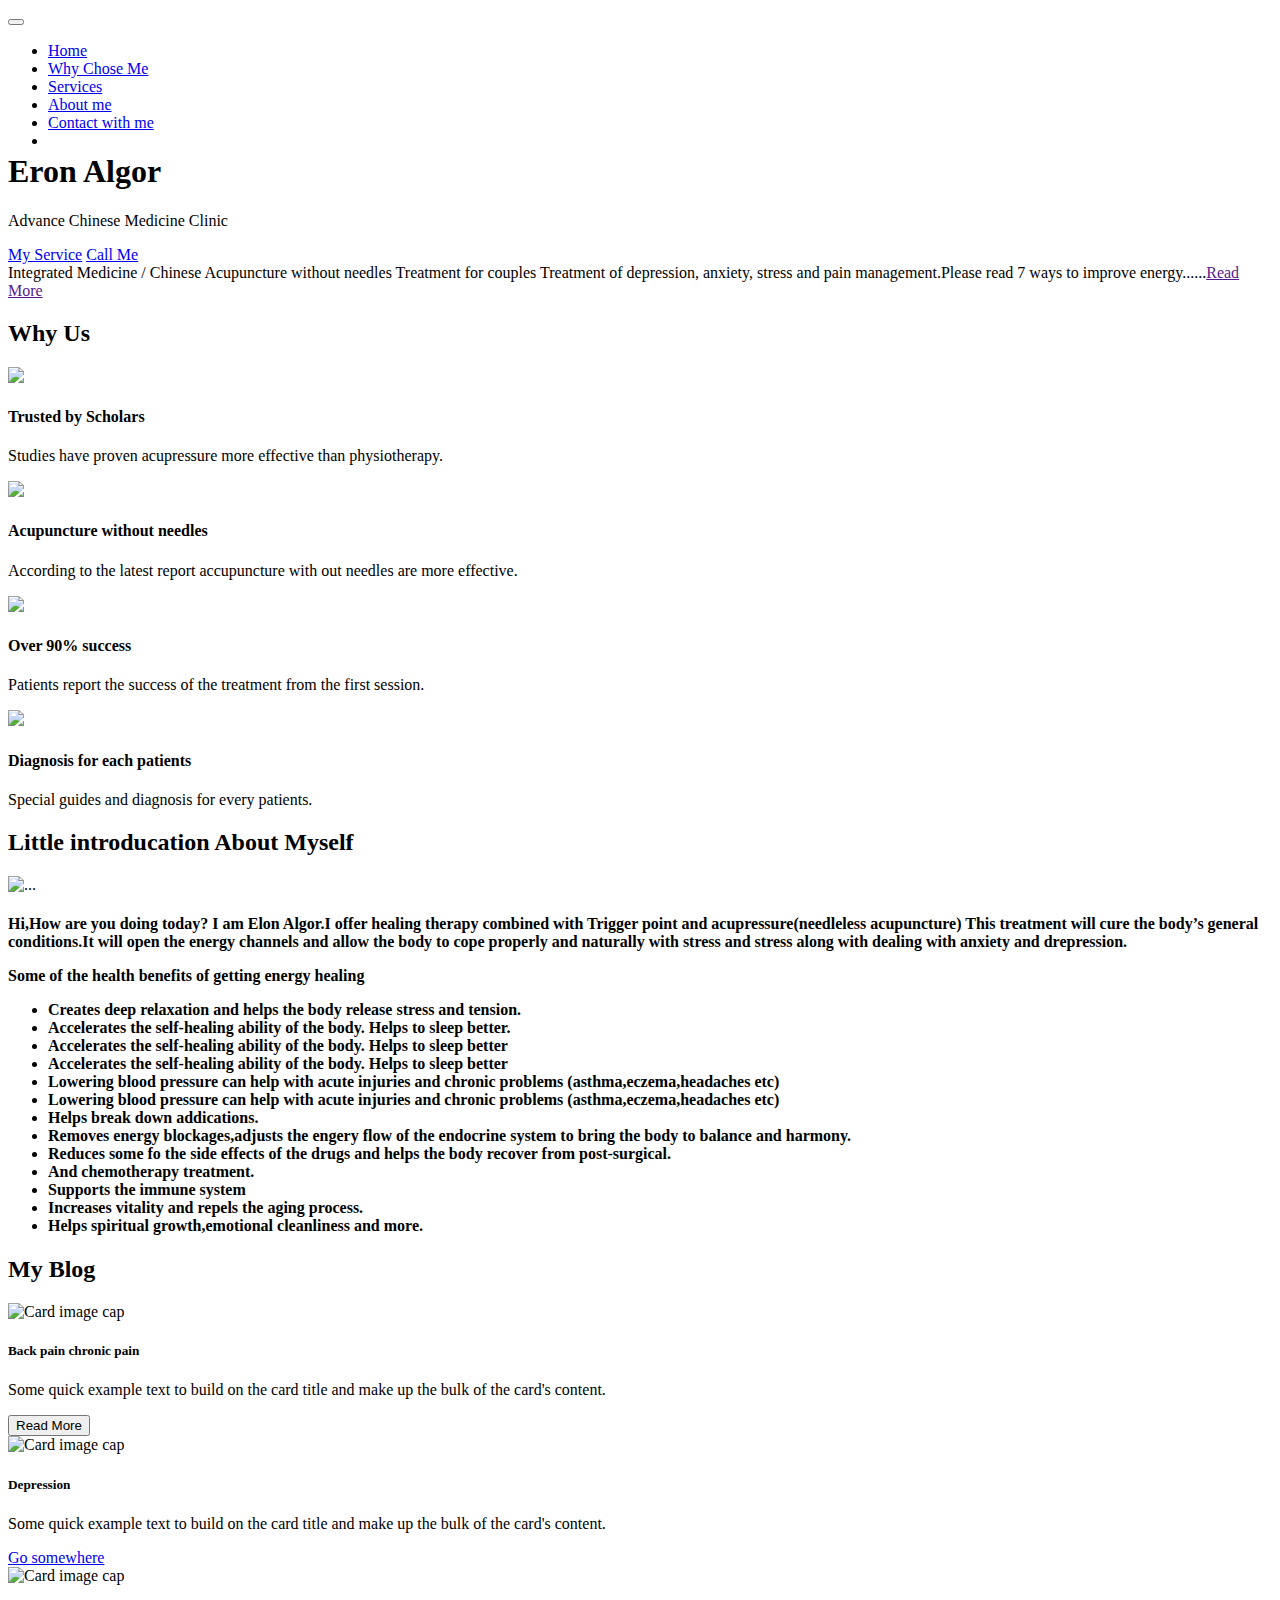
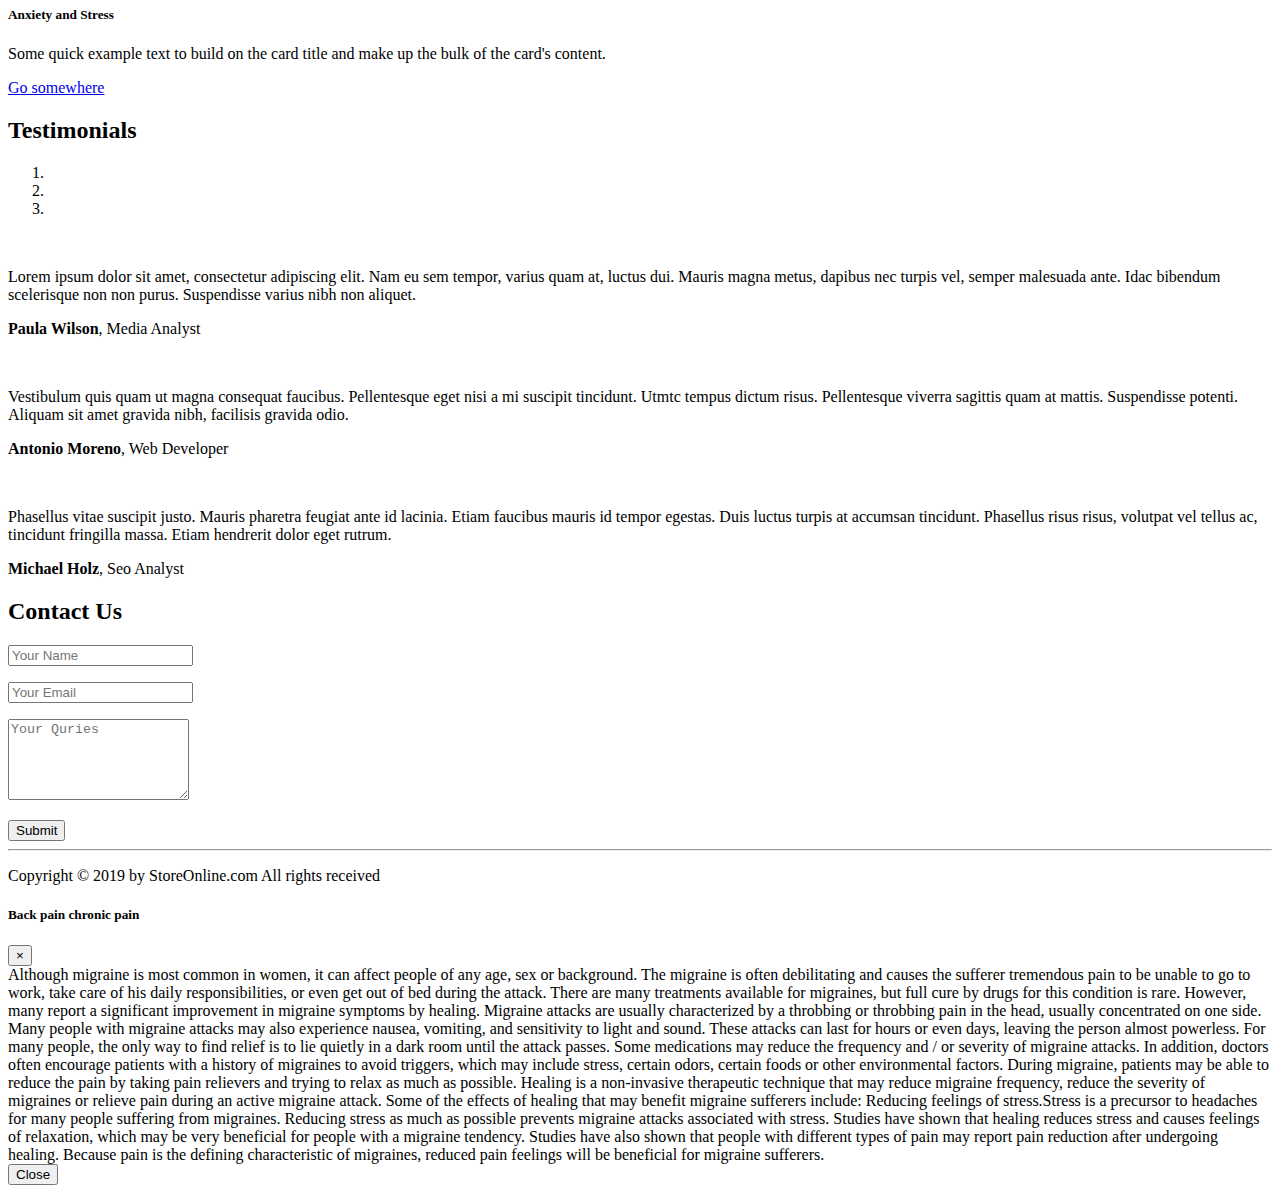
==== index.html @ b518deb3 "Update index.html" ====
<!DOCTYPE html>
<html lang="en">
	<head>
		<meta name="viewport" content="width=device-width, initial-scale=1.0">
		<meta charset="UTF-8">
		<title>ערן אלגור</title>
		<link rel="stylesheet" type="text/css" href="resources/css/bootstrap.min.css">
		<link rel="stylesheet" type="text/css" href="resources/css/bootstrap-grid.min.css">
		<link rel="stylesheet" type="text/css" href="resources/css/style.css">
		<link href='http://fonts.googleapis.com/css?family=Lato:100,300,400,300italic' rel='stylesheet' type='text/css'>
	</head>
	<body>
		<!-- Header section -->
		<script>
		window.fbAsyncInit = function() {
		FB.init({
		appId      : '2125133927708988',
		xfbml      : true,
		version    : 'v3.2'
		});
		FB.AppEvents.logPageView();
		};
		(function(d, s, id){
		var js, fjs = d.getElementsByTagName(s)[0];
		if (d.getElementById(id)) {return;}
		js = d.createElement(s); js.id = id;
		js.src = "https://connect.facebook.net/en_US/sdk.js";
		fjs.parentNode.insertBefore(js, fjs);
		}(document, 'script', 'facebook-jssdk'));
		</script>
		<header>
			<nav class="navbar navbar-expand-lg">
				<a class="navbar-brand" href="#"></a>
				<button class="navbar-toggler custom-toggler" type="button" data-toggle="collapse" data-target="#navbarSupportedContent" aria-controls="navbarSupportedContent" aria-expanded="false" aria-label="Toggle navigation">
				<ion-icon name="filing"></ion-icon>
				</button>
				<div class="collapse navbar-collapse  justify-content-end" id="navbarSupportedContent">
					<ul class="navbar-nav">
						<li class="nav-item">
							<a class="nav-link" href="#">Home</a>
						</li>
						<li class="nav-item">
							<a class="nav-link" href="#">Why Chose Me</a>
						</li>
						<li class="nav-item">
							<a class="nav-link" href="#">Services</a>
						</li>
						<li class="nav-item">
							<a class="nav-link" href="#">About me</a>
						</li>
						<li class="nav-item">
							<a class="nav-link" href="#">Contact with me</a>
						</li>
						<li class="nav-item">
							<a class="nav-link" href>
							<div class="fb-messengermessageus"
								messenger_app_id="2125133927708988"
								page_id="1587880341504078"
								color="blue"
								size="xlarge">
							</div>
						</a>
						</div>
						</li>
					</ul>
				</div>
			</nav>
			<div class="hero-text-box">
				<h1>Eron Algor</h1>
				<p>Advance Chinese Medicine Clinic</p>
				<a href="#" class="btn btn-full">My Service</a>
				<a href="#" class="btn btn-ghost">Call Me</a>
				
				
			</div>
		</header>
		<!-- End of Header section -->
		<!-- headernote -->
		<div class="col-md-12 headfoot">
			Integrated Medicine / Chinese Acupuncture without needles Treatment for couples Treatment of depression, anxiety, stress and pain management.Please read 7 ways to improve energy......<a href="" class="btn btn-full">Read More</a>
		</div>
		<!-- End of headernote -->
		<!-- start of whyus -->
		<section id="whyus" class="whyussection js--whyus">
			<div class="container">
				<div class="main_title">
					<h2>Why Us</h2>
				</div>
				<div class="row whyus">
					<div class="col-md-3">
						<div class="whyu">
							<div class="icon-holder">
								<img src="resources/img/icons/intellectual.png" class="icon">
							</div>
							<h4 class="heading">Trusted by Scholars</h4>
							<p class="description">Studies have proven acupressure more effective than physiotherapy.</p>
						</div>
					</div>
					<div class="col-md-3">
						<div class="whyu">
							<div class="icon-holder">
								<img src="resources/img/icons/acupuncture.png" class="icon">
							</div>
							<h4 class="heading">Acupuncture without needles</h4>
							<p class="description">According to the latest report accupuncture with out needles are more effective.</p>
						</div>
					</div>
					<div class="col-md-3">
						<div class="whyu">
							<div class="icon-holder">
								<img src="resources/img/icons/success.png" class="icon">
							</div>
							<h4 class="heading">Over 90% success</h4>
							<p class="description">Patients report the success of the treatment from the first session.</p>
						</div>
					</div>
					<div class="col-md-3">
						<div class="whyu">
							<div class="icon-holder">
								<img src="resources/img/icons/medical-record.png" class="icon">
							</div>
							<h4 class="heading">Diagnosis for each patients</h4>
							<p class="description">Special guides and diagnosis for every patients.</p>
						</div>
					</div>
				</div>
			</div>
		</section>
		<!-- introducation with the doctor -->
		<section class="introducemyself">
			<div class="container">
				<div class="main_title">
					<h2>Little introducation About Myself</h2>
				</div>
				<div class="jumbotron">
					<div class="row">
						<div class="col col-md-3 ">
							<img src="resources/img/eronalgor.png" alt="..." class="img-thumbnail eronpicture">
						</div>
						<div class="col-md-9">
							<h4>Hi,How are you doing today? I am Elon Algor.I offer healing therapy combined with Trigger point 	and acupressure(needleless acupuncture)
							This treatment will cure the body’s general conditions.It will open the energy channels and allow the body to cope properly and naturally with stress and stress along with dealing with anxiety and drepression.
							<p >Some of the health benefits of getting energy healing</p>
							<ul class="ful-ul">
								<li><ion-icon class="custom-icon" name="add-circle"></ion-icon>Creates deep relaxation and helps the body release stress and tension.</li>
								<li><ion-icon class="custom-icon" name="add-circle"></ion-icon>Accelerates the self-healing ability of the body.
								Helps to sleep better.</li>
								<li><ion-icon class="custom-icon" name="add-circle"></ion-icon>Accelerates the self-healing ability of the body.
								Helps to sleep better</li>
								<li><ion-icon class="custom-icon" name="add-circle"></ion-icon>Accelerates the self-healing ability of the body.
								Helps to sleep better</li>
								<li><ion-icon class="custom-icon" name="add-circle"></ion-icon>Lowering blood pressure can help with acute injuries and chronic problems (asthma,eczema,headaches etc)</li>
								<li><ion-icon class="custom-icon" name="add-circle"></ion-icon>Lowering blood pressure can help with acute injuries and chronic problems (asthma,eczema,headaches etc)</li>
								<li><ion-icon class="custom-icon" name="add-circle"></ion-icon>Helps break down addications.</li>
								<li><ion-icon class="custom-icon" name="add-circle"></ion-icon>Removes energy blockages,adjusts the engery flow of the endocrine system to bring the body to balance and harmony.</li>
								<li><ion-icon class="custom-icon" name="add-circle"></ion-icon>Reduces some fo the side effects of the drugs and helps the body recover from post-surgical.</li>
								<li><ion-icon class="custom-icon" name="add-circle"></ion-icon>And chemotherapy treatment.</li>
								<li><ion-icon class="custom-icon" name="add-circle"></ion-icon>Supports the immune system</li>
								<li><ion-icon class="custom-icon" name="add-circle"></ion-icon>Increases vitality and repels the aging process.</li>
								<li><ion-icon class="custom-icon" name="add-circle"></ion-icon>Helps spiritual growth,emotional cleanliness and more.</li>
							</ul>
							</h4>
						</div>
					</div>
				</div>
			</div>
		</section>
		<!-- end of section introducation with the doctor -->
		<!-- start of blog section -->
		<section class="blogsection">
			<div class="container">
				<div class="main_title">
					<h2>My Blog</h2>
				</div>
				<div class="card-group cardsection">
					<div class="card">
						<img class="card-img-top" src="resources/img/blog/backpain.jpg" alt="Card image cap">
						<div class="card-body">
							<h5 class="card-title">Back pain chronic pain</h5>
							<p class="card-text">Some quick example text to build on the card title and make up the bulk of the card's content.</p>
							<button class="btn btn-success" data-toggle="modal" data-target="#exampleModal">Read More</button>
						</div>
					</div>
					<div class="card">
						<img class="card-img-top" src="resources/img/blog/depression.jpg" alt="Card image cap">
						<div class="card-body">
							<h5 class="card-title">Depression</h5>
							<p class="card-text">Some quick example text to build on the card title and make up the bulk of the card's content.</p>
							<a href="#" class="btn btn-success">Go somewhere</a>
						</div>
					</div>
					<div class="card">
						<img class="card-img-top" src="resources/img/blog/Anxiety and Stress.jpg" alt="Card image cap">
						<div class="card-body">
							<h5 class="card-title">Anxiety and Stress</h5>
							<p class="card-text">Some quick example text to build on the card title and make up the bulk of the card's content.</p>
							<a href="#" class="btn btn-success">Go somewhere</a>
						</div>
					</div>
				</div>
			</div>
		</section>
		<!-- end of blog section -->
		<!-- start of client testimonial -->
		<section class="testimonialsection">
			<div class="container">
				<div class="row">
					<div class="main_title">
						<h2>Testimonials</h2>
						<div id="myCarousel" class="carousel slide" data-ride="carousel">
							<!-- Carousel indicators -->
							<ol class="carousel-indicators">
								<li data-target="#myCarousel" data-slide-to="0" class="active"></li>
								<li data-target="#myCarousel" data-slide-to="1"></li>
								<li data-target="#myCarousel" data-slide-to="2"></li>
							</ol>
							<!-- Wrapper for carousel items -->
							<div class="carousel-inner">
								<div class="item carousel-item active">
									<div class="img-box"><img src="resources/img/testimonial_users/client_1.jpg" alt=""></div>
									<p class="testimonial">Lorem ipsum dolor sit amet, consectetur adipiscing elit. Nam eu sem tempor, varius quam at, luctus dui. Mauris magna metus, dapibus nec turpis vel, semper malesuada ante. Idac bibendum scelerisque non non purus. Suspendisse varius nibh non aliquet.</p>
									<p class="overview"><b>Paula Wilson</b>, Media Analyst</p>
								</div>
								<div class="item carousel-item">
									<div class="img-box"><img src="resources/img/testimonial_users/client_2.jpeg" alt=""></div>
									<p class="testimonial">Vestibulum quis quam ut magna consequat faucibus. Pellentesque eget nisi a mi suscipit tincidunt. Utmtc tempus dictum risus. Pellentesque viverra sagittis quam at mattis. Suspendisse potenti. Aliquam sit amet gravida nibh, facilisis gravida odio.</p>
									<p class="overview"><b>Antonio Moreno</b>, Web Developer</p>
								</div>
								<div class="item carousel-item">
									<div class="img-box"><img src="resources/img/testimonial_users/client_3.jpeg" alt=""></div>
									<p class="testimonial">Phasellus vitae suscipit justo. Mauris pharetra feugiat ante id lacinia. Etiam faucibus mauris id tempor egestas. Duis luctus turpis at accumsan tincidunt. Phasellus risus risus, volutpat vel tellus ac, tincidunt fringilla massa. Etiam hendrerit dolor eget rutrum.</p>
									<p class="overview"><b>Michael Holz</b>, Seo Analyst</p>
								</div>
							</div>
							<!-- Carousel controls -->
							<a class="carousel-control left carousel-control-prev" href="#myCarousel" data-slide="prev">
								<i class="fa fa-angle-left"></i>
							</a>
							<a class="carousel-control right carousel-control-next" href="#myCarousel" data-slide="next">
								<i class="fa fa-angle-right"></i>
							</a>
						</div>
					</div>
				</div>
			</div>
		</section>
		<!-- Open of contact us section -->
		<section class="mailus" id="mailus">
			<div class="container">
				<div class="main_title white">
					<h2>Contact Us</h2>
					<div id="success"></div>
				</div>
				<form id="contact" class="contact" novalidate>
					<div class="col-md-6 offset-md-3 control-group">
						<div class="form-group control">
							<input class="form-control form-control-lg" id="name" type="text" autocomplete="off" required data-validation-required-message="We need your Name" minlength="4" class="form-control" placeholder="Your Name">
							<p class="help-block"></p>
						</div>
					</div>
					<div class="col-md-6 offset-md-3 control-group">
						<div class="form-group control">
							<input class="form-control form-control-lg" type="email" autocomplete="off" id="email" required data-validation-required-message="We need your Email ID"  placeholder="Your Email">
							<p class="help-block"></p>
						</div>
					</div>
					<div class="col-md-6 offset-md-3 control-group">
						<div class="form-group control">
							<textarea class="form-control textareamanage" minlength="10" autocomplete="off" maxlength="500"
							id="textareamanage" required data-validation-required-message="You forget to write your quries" rows="5"placeholder="Your Quries"></textarea>
							<p class="help-block"></p>
						</div>
						<button type="submit" class="btn btn-success">Submit</button>
					</div>
					
				</form>
				<hr class="contactus">
				
			</div>
		</section>
		<!-- END of contact us section -->
		<!-- start of footer -->
		<footer>
			<div class="container">
				<p class="footertext">Copyright &copy; 2019 by StoreOnline.com All rights received  </p>
			</div>
		</footer>
		<!-- end of footer -->
		<!-- start of modal setting -->
		<div class="modal fade" id="exampleModal" tabindex="-1" role="dialog" aria-labelledby="exampleModalLongTitle" aria-hidden="true">
			<div class="modal-dialog" role="document">
				<div class="modal-content">
					<div class="modal-header">
						<h5 class="modal-title" id="exampleModalLongTitle">Back pain chronic pain</h5>
						<button type="button" class="close" data-dismiss="modal" aria-label="Close">
						<span aria-hidden="true">&times;</span>
						</button>
					</div>
					<div class="modal-body">
						Although migraine is most common in women, it can affect people of any age, sex or background. The migraine is often debilitating and causes the sufferer tremendous pain to be unable to go to work, take care of his daily responsibilities, or even get out of bed during the attack. There are many treatments available for migraines, but full cure by drugs for this condition is rare. However, many report a significant improvement in migraine symptoms by healing.
						Migraine attacks are usually characterized by a throbbing or throbbing pain in the head, usually concentrated on one side. Many people with migraine attacks may also experience nausea, vomiting, and sensitivity to light and sound. These attacks can last for hours or even days, leaving the person almost powerless. For many people, the only way to find relief is to lie quietly in a dark room until the attack passes.
						Some medications may reduce the frequency and / or severity of migraine attacks. In addition, doctors often encourage patients with a history of migraines to avoid triggers, which may include stress, certain odors, certain foods or other environmental factors. During migraine, patients may be able to reduce the pain by taking pain relievers and trying to relax as much as possible.
						Healing is a non-invasive therapeutic technique that may reduce migraine frequency, reduce the severity of migraines or relieve pain during an active migraine attack. Some of the effects of healing that may benefit migraine sufferers include:
						Reducing feelings of stress.Stress is a precursor to headaches for many people suffering from migraines. Reducing stress as much as possible prevents migraine attacks associated with stress. Studies have shown that healing reduces stress and causes feelings of relaxation, which may be very beneficial for people with a migraine tendency.
						Studies have also shown that people with different types of pain may report pain reduction after undergoing healing. Because pain is the defining characteristic of migraines, reduced pain feelings will be beneficial for migraine sufferers.
					</div>
					<div class="modal-footer">
						<button type="button" class="btn btn-secondary" data-dismiss="modal">Close</button>
						
					</div>
				</div>
			</div>
		</div>
		<!-- end of modal setting -->
		<!-- JS files -->
		<script src="resources/js/jquery-3.2.1.min.js"></script>
		<script src="resources/js/popper.js"></script>
		<script src="resources/js/bootstrap.min.js"></script>
		<script src="https://unpkg.com/ionicons@4.2.2/dist/ionicons.js"></script>
		<script src="resources/js/jqBootstrapValidation.js"></script>
		<script src="resources/js/mail-script.js"></script>
		<script src="resources/js/jquery.waypoints.min.js"></script>
		<script src="resources/js/eronalgor.js"></script>
	</body>
</html>
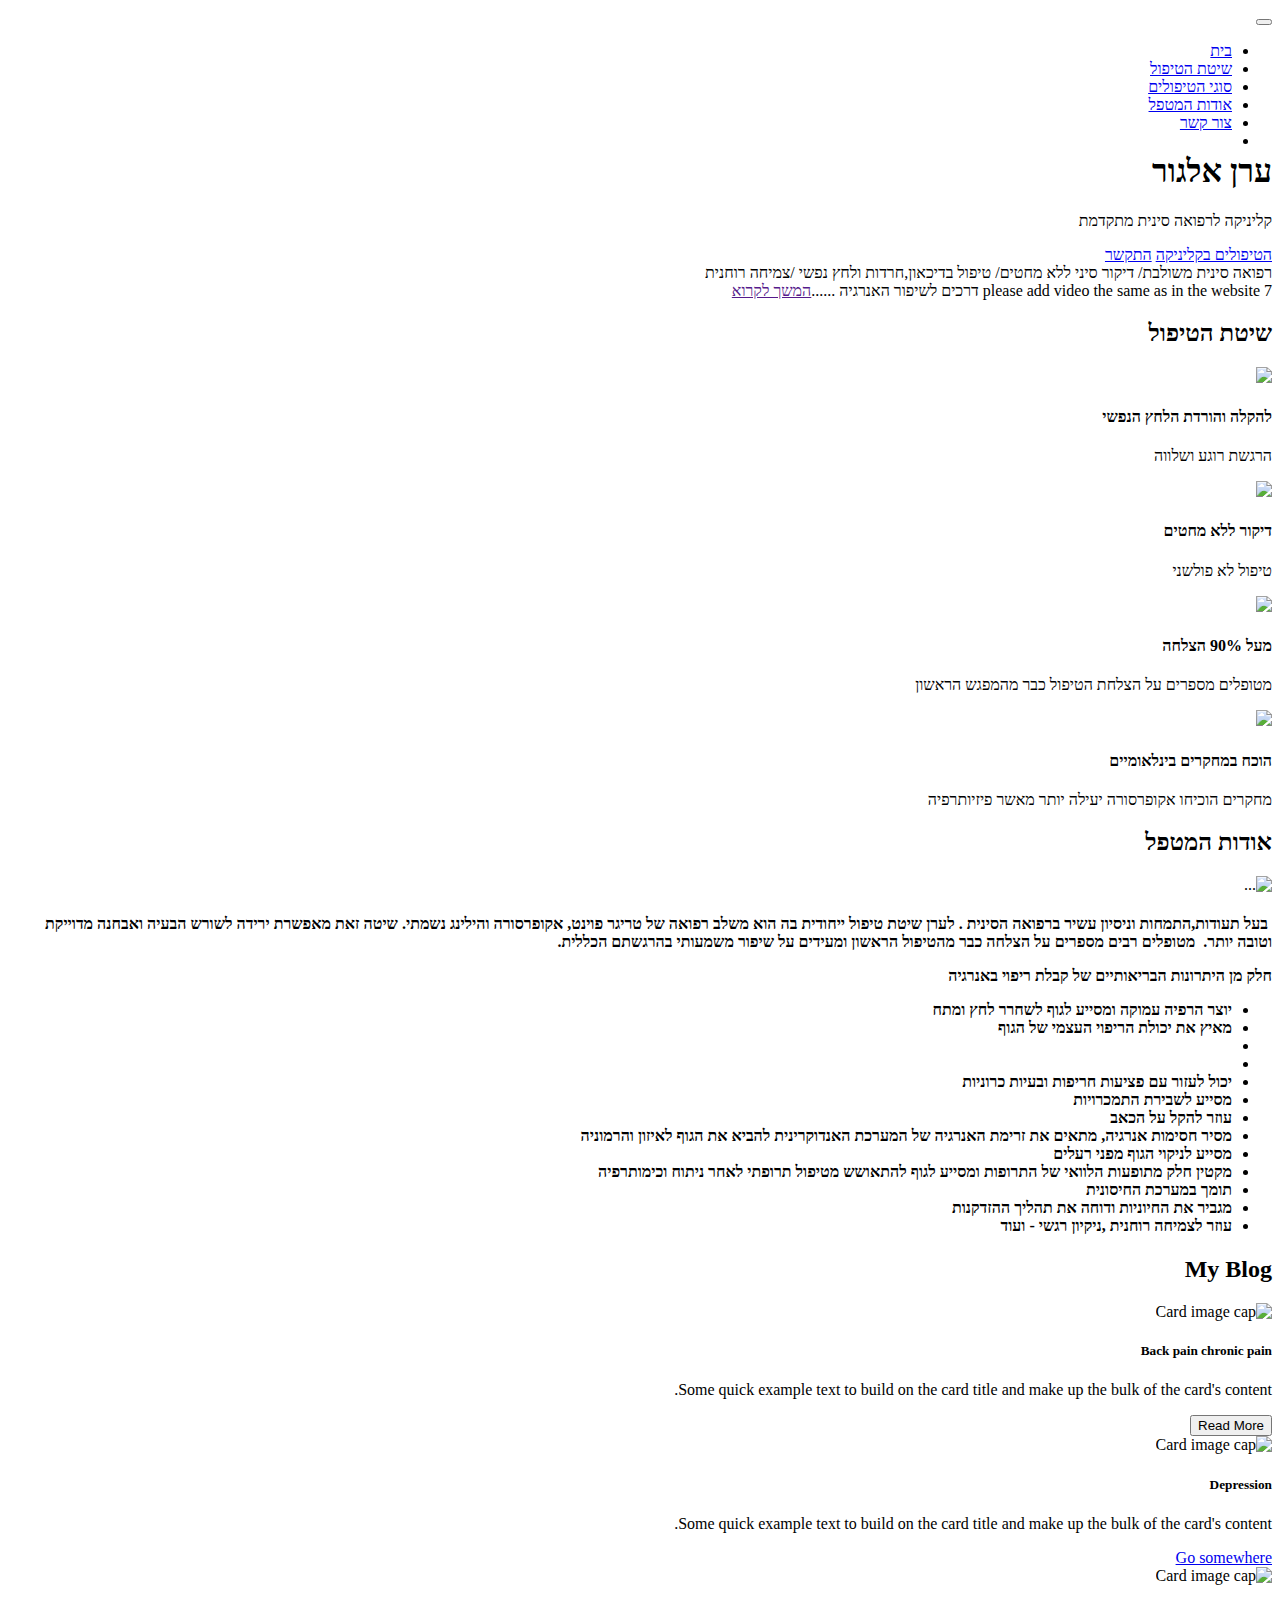
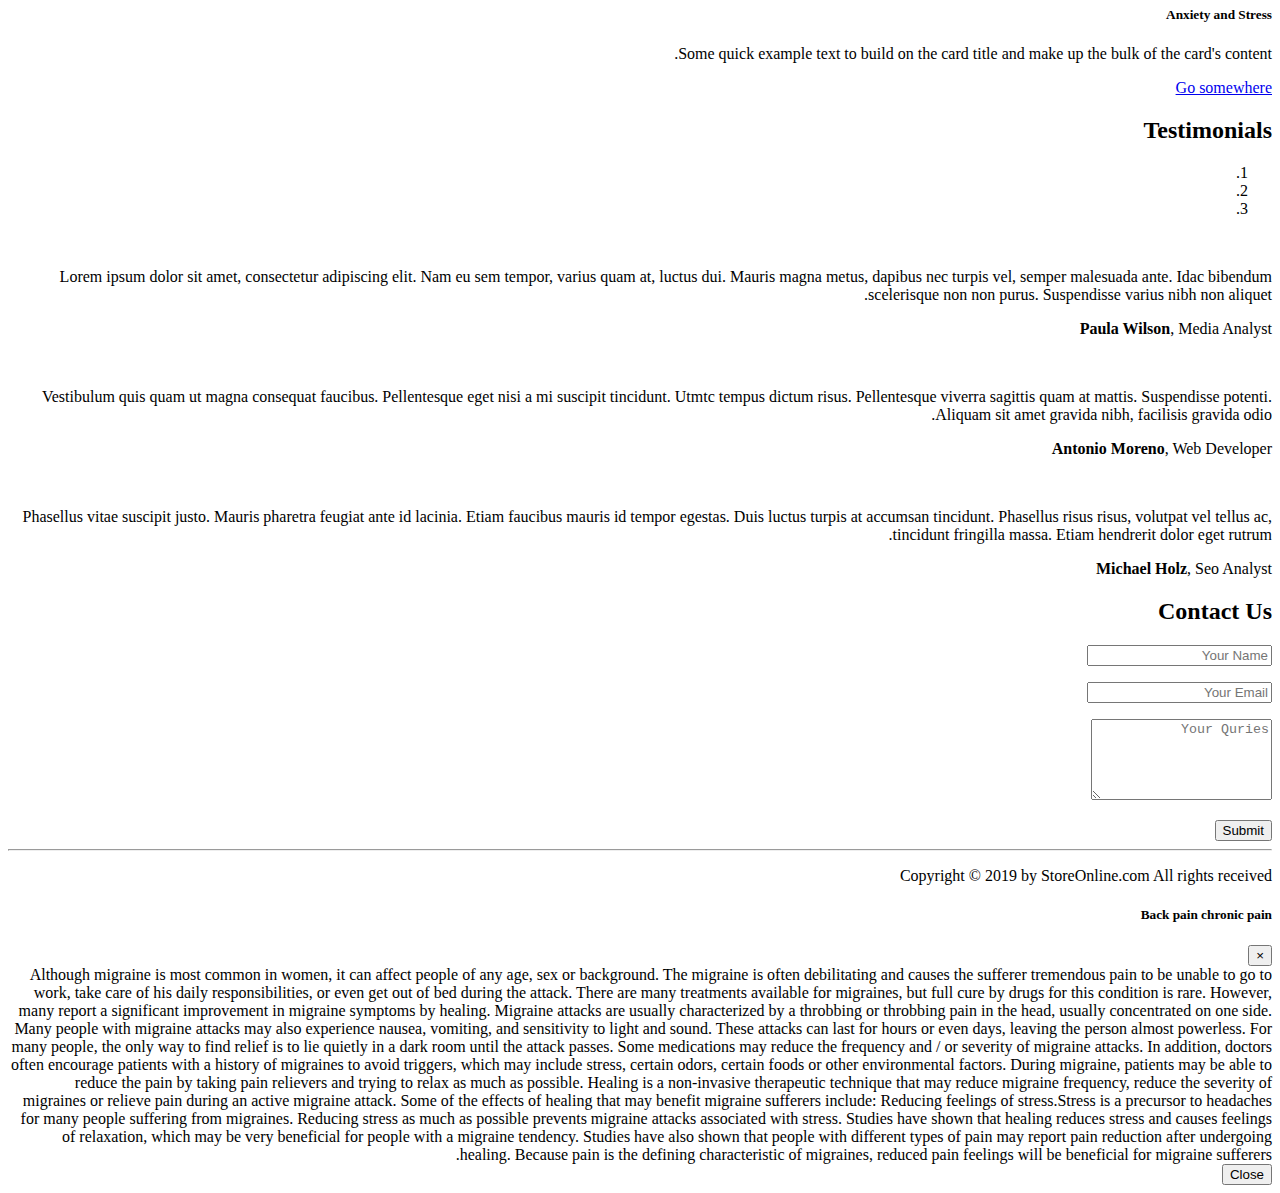
==== commit a4d8b936: "Update index.html" ====
--- a/index.html
+++ b/index.html
@@ -1,5 +1,5 @@
 <!DOCTYPE html>
-<html lang="en">
+<html dir="rtl" lang="he">
 	<head>
 		<meta name="viewport" content="width=device-width, initial-scale=1.0">
 		<meta charset="UTF-8">
@@ -7,7 +7,8 @@
 		<link rel="stylesheet" type="text/css" href="resources/css/bootstrap.min.css">
 		<link rel="stylesheet" type="text/css" href="resources/css/bootstrap-grid.min.css">
 		<link rel="stylesheet" type="text/css" href="resources/css/style.css">
-		<link href='http://fonts.googleapis.com/css?family=Lato:100,300,400,300italic' rel='stylesheet' type='text/css'>
+		<link href="https://fonts.googleapis.com/css?family=Assistant" rel="stylesheet" type='text/css'>
+		
 	</head>
 	<body>
 		<!-- Header section -->
@@ -37,19 +38,19 @@
 				<div class="collapse navbar-collapse  justify-content-end" id="navbarSupportedContent">
 					<ul class="navbar-nav">
 						<li class="nav-item">
-							<a class="nav-link" href="#">Home</a>
-						</li>
-						<li class="nav-item">
-							<a class="nav-link" href="#">Why Chose Me</a>
-						</li>
-						<li class="nav-item">
-							<a class="nav-link" href="#">Services</a>
-						</li>
-						<li class="nav-item">
-							<a class="nav-link" href="#">About me</a>
-						</li>
-						<li class="nav-item">
-							<a class="nav-link" href="#">Contact with me</a>
+							<a class="nav-link" href="#">בית</a>
+						</li>
+						<li class="nav-item">
+							<a class="nav-link" href="#">שיטת הטיפול</a>
+						</li>
+						<li class="nav-item">
+							<a class="nav-link" href="#">סוגי הטיפולים</a>
+						</li>
+						<li class="nav-item">
+							<a class="nav-link" href="#">אודות המטפל</a>
+						</li>
+						<li class="nav-item">
+							<a class="nav-link" href="#">צור קשר</a>
 						</li>
 						<li class="nav-item">
 							<a class="nav-link" href>
@@ -66,10 +67,10 @@
 				</div>
 			</nav>
 			<div class="hero-text-box">
-				<h1>Eron Algor</h1>
-				<p>Advance Chinese Medicine Clinic</p>
-				<a href="#" class="btn btn-full">My Service</a>
-				<a href="#" class="btn btn-ghost">Call Me</a>
+				<h1>ערן אלגור</h1>
+				<p>קליניקה לרפואה סינית מתקדמת</p>
+				<a href="#" class="btn btn-full">הטיפולים בקליניקה</a>
+				<a href="#" class="btn btn-ghost">התקשר</a>
 				
 				
 			</div>
@@ -77,14 +78,17 @@
 		<!-- End of Header section -->
 		<!-- headernote -->
 		<div class="col-md-12 headfoot">
-			Integrated Medicine / Chinese Acupuncture without needles Treatment for couples Treatment of depression, anxiety, stress and pain management.Please read 7 ways to improve energy......<a href="" class="btn btn-full">Read More</a>
+			רפואה סינית משולבת/ דיקור סיני ללא מחטים/ טיפול בדיכאון,חרדות ולחץ נפשי /צמיחה רוחנית
 		</div>
 		<!-- End of headernote -->
+                <!-- start of 7 ways to improve energy --> 
+                please add video the same as in the website
+                7 דרכים לשיפור האנרגיה ......<a href="" class="btn btn-full">המשך לקרוא</a>
 		<!-- start of whyus -->
 		<section id="whyus" class="whyussection js--whyus">
 			<div class="container">
 				<div class="main_title">
-					<h2>Why Us</h2>
+					<h2>שיטת הטיפול</h2>
 				</div>
 				<div class="row whyus">
 					<div class="col-md-3">
@@ -92,8 +96,8 @@
 							<div class="icon-holder">
 								<img src="resources/img/icons/intellectual.png" class="icon">
 							</div>
-							<h4 class="heading">Trusted by Scholars</h4>
-							<p class="description">Studies have proven acupressure more effective than physiotherapy.</p>
+							<h4 class="heading">להקלה והורדת הלחץ הנפשי</h4>
+							<p class="description">הרגשת רוגע ושלווה</p>
 						</div>
 					</div>
 					<div class="col-md-3">
@@ -101,8 +105,8 @@
 							<div class="icon-holder">
 								<img src="resources/img/icons/acupuncture.png" class="icon">
 							</div>
-							<h4 class="heading">Acupuncture without needles</h4>
-							<p class="description">According to the latest report accupuncture with out needles are more effective.</p>
+							<h4 class="heading">דיקור ללא מחטים</h4>
+							<p class="description">טיפול לא פולשני</p>
 						</div>
 					</div>
 					<div class="col-md-3">
@@ -110,8 +114,8 @@
 							<div class="icon-holder">
 								<img src="resources/img/icons/success.png" class="icon">
 							</div>
-							<h4 class="heading">Over 90% success</h4>
-							<p class="description">Patients report the success of the treatment from the first session.</p>
+							<h4 class="heading">מעל 90% הצלחה</h4>
+							<p class="description">מטופלים מספרים על הצלחת הטיפול כבר מהמפגש הראשון</p>
 						</div>
 					</div>
 					<div class="col-md-3">
@@ -119,8 +123,8 @@
 							<div class="icon-holder">
 								<img src="resources/img/icons/medical-record.png" class="icon">
 							</div>
-							<h4 class="heading">Diagnosis for each patients</h4>
-							<p class="description">Special guides and diagnosis for every patients.</p>
+							<h4 class="heading">הוכח במחקרים בינלאומיים</h4>
+							<p class="description">מחקרים הוכיחו אקופרסורה יעילה יותר מאשר פיזיותרפיה</p>
 						</div>
 					</div>
 				</div>
@@ -130,7 +134,7 @@
 		<section class="introducemyself">
 			<div class="container">
 				<div class="main_title">
-					<h2>Little introducation About Myself</h2>
+					<h2>אודות המטפל</h2>
 				</div>
 				<div class="jumbotron">
 					<div class="row">
@@ -138,26 +142,25 @@
 							<img src="resources/img/eronalgor.png" alt="..." class="img-thumbnail eronpicture">
 						</div>
 						<div class="col-md-9">
-							<h4>Hi,How are you doing today? I am Elon Algor.I offer healing therapy combined with Trigger point 	and acupressure(needleless acupuncture)
-							This treatment will cure the body’s general conditions.It will open the energy channels and allow the body to cope properly and naturally with stress and stress along with dealing with anxiety and drepression.
-							<p >Some of the health benefits of getting energy healing</p>
+							<h4> בעל תעודות,התמחות וניסיון עשיר ברפואה הסינית .
+לערן שיטת טיפול ייחודית בה הוא משלב רפואה של טריגר פוינט, אקופרסורה והילינג נשמתי.
+שיטה זאת מאפשרת ירידה לשורש הבעיה ואבחנה מדוייקת  וטובה יותר. 
+מטופלים רבים מספרים על הצלחה כבר מהטיפול הראשון ומעידים על שיפור משמעותי בהרגשתם הכללית. 
+							<p >חלק מן היתרונות הבריאותיים של קבלת ריפוי באנרגיה</p>
 							<ul class="ful-ul">
-								<li><ion-icon class="custom-icon" name="add-circle"></ion-icon>Creates deep relaxation and helps the body release stress and tension.</li>
-								<li><ion-icon class="custom-icon" name="add-circle"></ion-icon>Accelerates the self-healing ability of the body.
-								Helps to sleep better.</li>
-								<li><ion-icon class="custom-icon" name="add-circle"></ion-icon>Accelerates the self-healing ability of the body.
-								Helps to sleep better</li>
-								<li><ion-icon class="custom-icon" name="add-circle"></ion-icon>Accelerates the self-healing ability of the body.
-								Helps to sleep better</li>
-								<li><ion-icon class="custom-icon" name="add-circle"></ion-icon>Lowering blood pressure can help with acute injuries and chronic problems (asthma,eczema,headaches etc)</li>
-								<li><ion-icon class="custom-icon" name="add-circle"></ion-icon>Lowering blood pressure can help with acute injuries and chronic problems (asthma,eczema,headaches etc)</li>
-								<li><ion-icon class="custom-icon" name="add-circle"></ion-icon>Helps break down addications.</li>
-								<li><ion-icon class="custom-icon" name="add-circle"></ion-icon>Removes energy blockages,adjusts the engery flow of the endocrine system to bring the body to balance and harmony.</li>
-								<li><ion-icon class="custom-icon" name="add-circle"></ion-icon>Reduces some fo the side effects of the drugs and helps the body recover from post-surgical.</li>
-								<li><ion-icon class="custom-icon" name="add-circle"></ion-icon>And chemotherapy treatment.</li>
-								<li><ion-icon class="custom-icon" name="add-circle"></ion-icon>Supports the immune system</li>
-								<li><ion-icon class="custom-icon" name="add-circle"></ion-icon>Increases vitality and repels the aging process.</li>
-								<li><ion-icon class="custom-icon" name="add-circle"></ion-icon>Helps spiritual growth,emotional cleanliness and more.</li>
+								<li><ion-icon class="custom-icon" name="add-circle"></ion-icon>יוצר הרפיה עמוקה ומסייע לגוף לשחרר לחץ ומתח</li>
+								<li><ion-icon class="custom-icon" name="add-circle"></ion-icon>מאיץ את יכולת הריפוי העצמי של הגוף</li>
+								<li><ion-icon class="custom-icon" name="add-circle"></עוזר לשינה טובה יותר</li>
+								<li><ion-icon class="custom-icon" name="add-circle"></מוריד לחץ דם</li>
+								<li><ion-icon class="custom-icon" name="add-circle"></ion-icon>יכול לעזור עם פציעות חריפות ובעיות כרוניות</li>
+								<li><ion-icon class="custom-icon" name="add-circle"></ion-icon>מסייע לשבירת התמכרויות</li>
+								<li><ion-icon class="custom-icon" name="add-circle"></ion-icon>עוזר להקל על הכאב</li>
+								<li><ion-icon class="custom-icon" name="add-circle"></ion-icon>מסיר חסימות אנרגיה, מתאים את זרימת האנרגיה של המערכת האנדוקרינית להביא את הגוף לאיזון והרמוניה</li>
+								<li><ion-icon class="custom-icon" name="add-circle"></ion-icon>מסייע לניקוי הגוף מפני רעלים</li>
+								<li><ion-icon class="custom-icon" name="add-circle"></ion-icon>מקטין חלק מתופעות הלוואי של התרופות ומסייע לגוף להתאושש מטיפול תרופתי לאחר ניתוח וכימותרפיה </li>
+								<li><ion-icon class="custom-icon" name="add-circle"></ion-icon>תומך במערכת החיסונית</li>
+								<li><ion-icon class="custom-icon" name="add-circle"></ion-icon>מגביר את החיוניות ודוחה את תהליך ההזדקנות</li>
+								<li><ion-icon class="custom-icon" name="add-circle"></ion-icon>עוזר לצמיחה רוחנית ,ניקיון רגשי - ועוד</li>
 							</ul>
 							</h4>
 						</div>
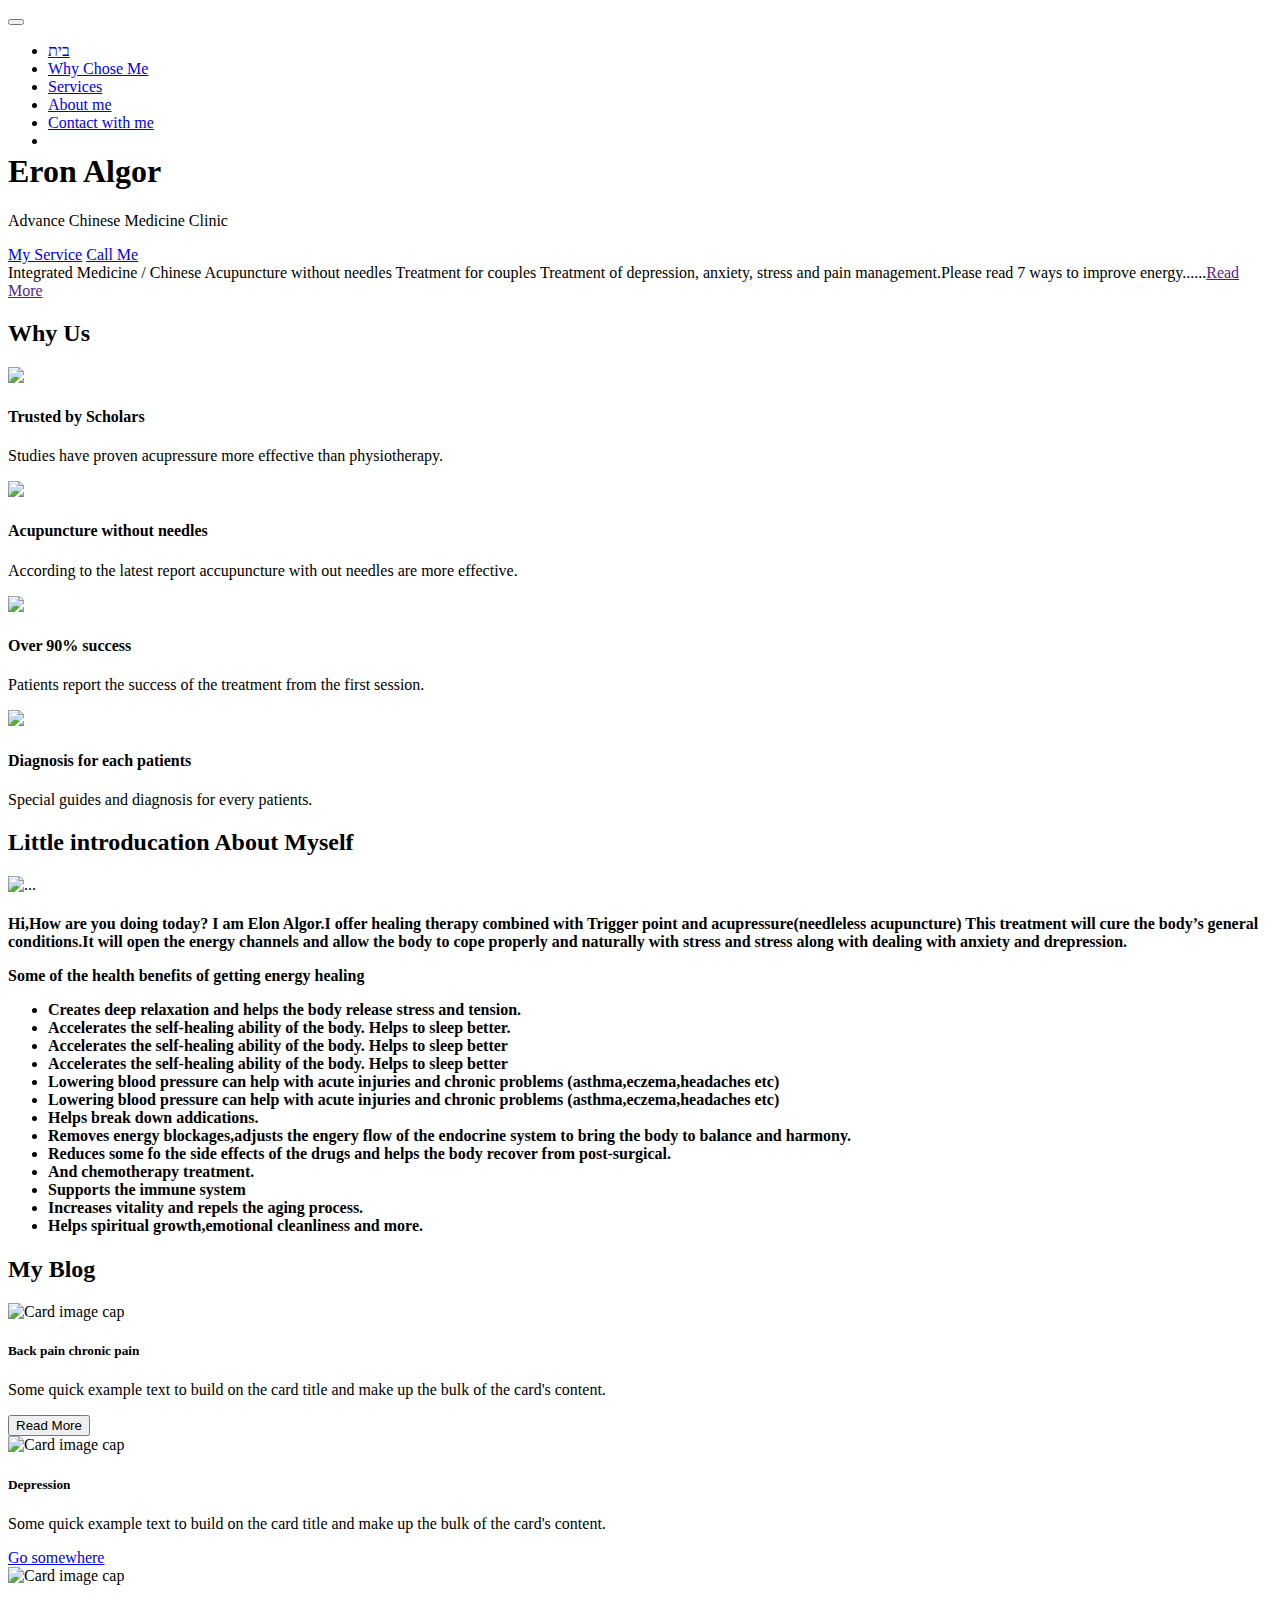
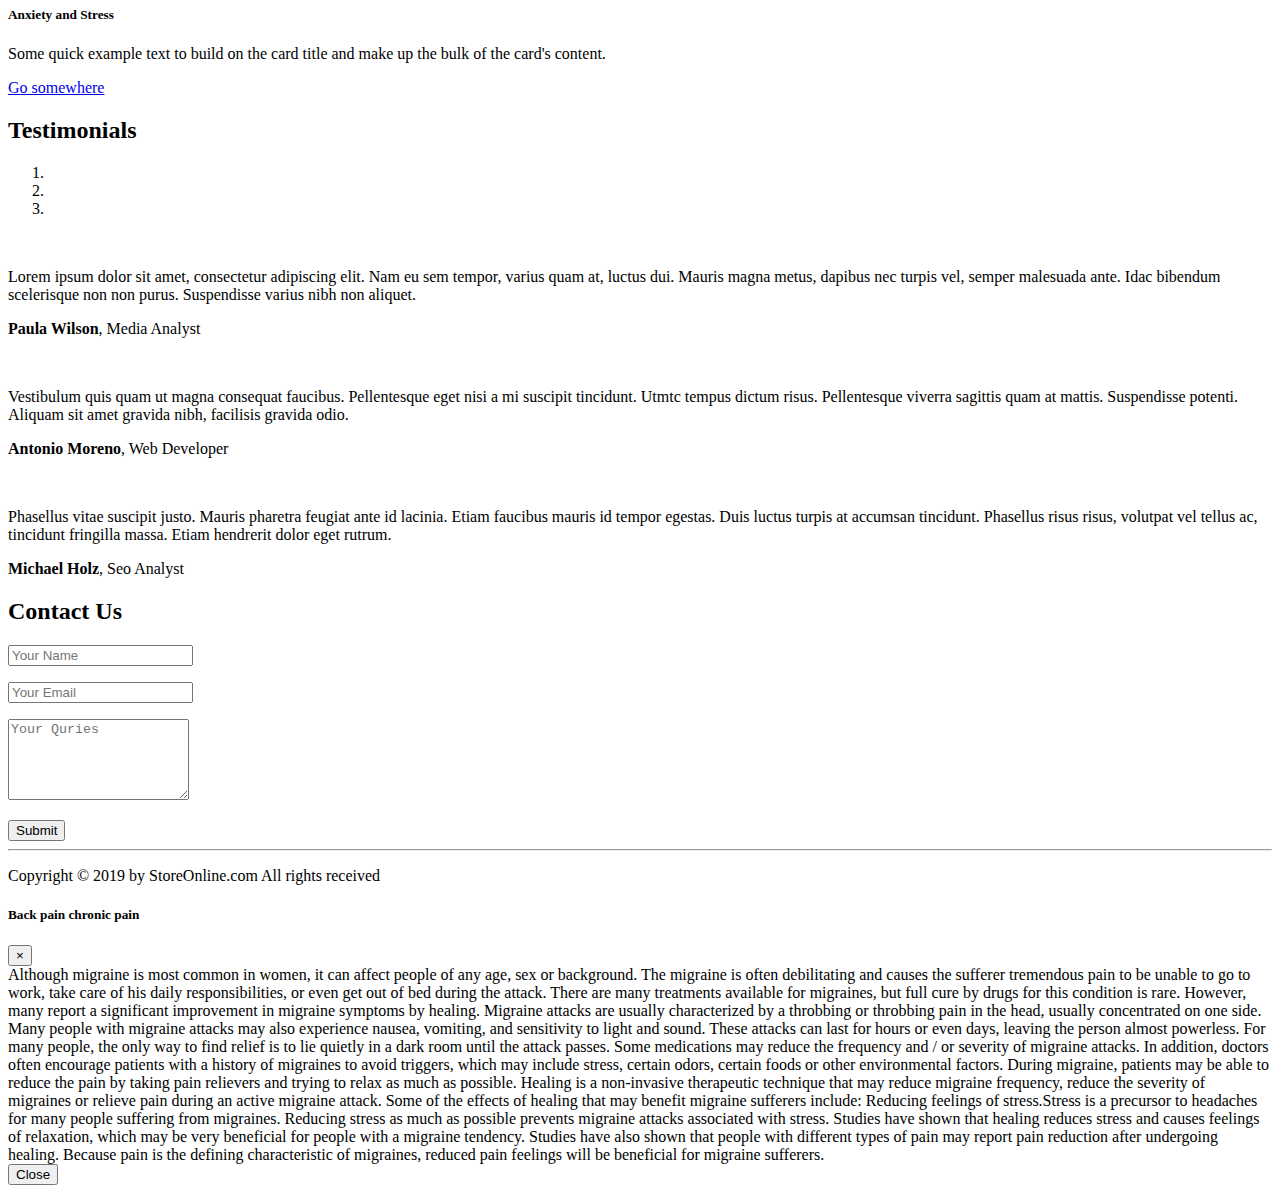
==== commit 1d4daa73: "update index.html1" ====
--- a/index.html
+++ b/index.html
@@ -1,14 +1,13 @@
 <!DOCTYPE html>
-<html dir="rtl" lang="he">
+<html lang="en">
 	<head>
 		<meta name="viewport" content="width=device-width, initial-scale=1.0">
 		<meta charset="UTF-8">
-		<title>ערן אלגור</title>
+		<title>Eron Algor</title>
 		<link rel="stylesheet" type="text/css" href="resources/css/bootstrap.min.css">
 		<link rel="stylesheet" type="text/css" href="resources/css/bootstrap-grid.min.css">
 		<link rel="stylesheet" type="text/css" href="resources/css/style.css">
-		<link href="https://fonts.googleapis.com/css?family=Assistant" rel="stylesheet" type='text/css'>
-		
+		<link href='http://fonts.googleapis.com/css?family=Lato:100,300,400,300italic' rel='stylesheet' type='text/css'>
 	</head>
 	<body>
 		<!-- Header section -->
@@ -41,16 +40,16 @@
 							<a class="nav-link" href="#">בית</a>
 						</li>
 						<li class="nav-item">
-							<a class="nav-link" href="#">שיטת הטיפול</a>
-						</li>
-						<li class="nav-item">
-							<a class="nav-link" href="#">סוגי הטיפולים</a>
-						</li>
-						<li class="nav-item">
-							<a class="nav-link" href="#">אודות המטפל</a>
-						</li>
-						<li class="nav-item">
-							<a class="nav-link" href="#">צור קשר</a>
+							<a class="nav-link" href="#">Why Chose Me</a>
+						</li>
+						<li class="nav-item">
+							<a class="nav-link" href="#">Services</a>
+						</li>
+						<li class="nav-item">
+							<a class="nav-link" href="#">About me</a>
+						</li>
+						<li class="nav-item">
+							<a class="nav-link" href="#">Contact with me</a>
 						</li>
 						<li class="nav-item">
 							<a class="nav-link" href>
@@ -67,10 +66,10 @@
 				</div>
 			</nav>
 			<div class="hero-text-box">
-				<h1>ערן אלגור</h1>
-				<p>קליניקה לרפואה סינית מתקדמת</p>
-				<a href="#" class="btn btn-full">הטיפולים בקליניקה</a>
-				<a href="#" class="btn btn-ghost">התקשר</a>
+				<h1>Eron Algor</h1>
+				<p>Advance Chinese Medicine Clinic</p>
+				<a href="#" class="btn btn-full">My Service</a>
+				<a href="#" class="btn btn-ghost">Call Me</a>
 				
 				
 			</div>
@@ -78,17 +77,14 @@
 		<!-- End of Header section -->
 		<!-- headernote -->
 		<div class="col-md-12 headfoot">
-			רפואה סינית משולבת/ דיקור סיני ללא מחטים/ טיפול בדיכאון,חרדות ולחץ נפשי /צמיחה רוחנית
+			Integrated Medicine / Chinese Acupuncture without needles Treatment for couples Treatment of depression, anxiety, stress and pain management.Please read 7 ways to improve energy......<a href="" class="btn btn-full">Read More</a>
 		</div>
 		<!-- End of headernote -->
-                <!-- start of 7 ways to improve energy --> 
-                please add video the same as in the website
-                7 דרכים לשיפור האנרגיה ......<a href="" class="btn btn-full">המשך לקרוא</a>
 		<!-- start of whyus -->
 		<section id="whyus" class="whyussection js--whyus">
 			<div class="container">
 				<div class="main_title">
-					<h2>שיטת הטיפול</h2>
+					<h2>Why Us</h2>
 				</div>
 				<div class="row whyus">
 					<div class="col-md-3">
@@ -96,8 +92,8 @@
 							<div class="icon-holder">
 								<img src="resources/img/icons/intellectual.png" class="icon">
 							</div>
-							<h4 class="heading">להקלה והורדת הלחץ הנפשי</h4>
-							<p class="description">הרגשת רוגע ושלווה</p>
+							<h4 class="heading">Trusted by Scholars</h4>
+							<p class="description">Studies have proven acupressure more effective than physiotherapy.</p>
 						</div>
 					</div>
 					<div class="col-md-3">
@@ -105,8 +101,8 @@
 							<div class="icon-holder">
 								<img src="resources/img/icons/acupuncture.png" class="icon">
 							</div>
-							<h4 class="heading">דיקור ללא מחטים</h4>
-							<p class="description">טיפול לא פולשני</p>
+							<h4 class="heading">Acupuncture without needles</h4>
+							<p class="description">According to the latest report accupuncture with out needles are more effective.</p>
 						</div>
 					</div>
 					<div class="col-md-3">
@@ -114,8 +110,8 @@
 							<div class="icon-holder">
 								<img src="resources/img/icons/success.png" class="icon">
 							</div>
-							<h4 class="heading">מעל 90% הצלחה</h4>
-							<p class="description">מטופלים מספרים על הצלחת הטיפול כבר מהמפגש הראשון</p>
+							<h4 class="heading">Over 90% success</h4>
+							<p class="description">Patients report the success of the treatment from the first session.</p>
 						</div>
 					</div>
 					<div class="col-md-3">
@@ -123,8 +119,8 @@
 							<div class="icon-holder">
 								<img src="resources/img/icons/medical-record.png" class="icon">
 							</div>
-							<h4 class="heading">הוכח במחקרים בינלאומיים</h4>
-							<p class="description">מחקרים הוכיחו אקופרסורה יעילה יותר מאשר פיזיותרפיה</p>
+							<h4 class="heading">Diagnosis for each patients</h4>
+							<p class="description">Special guides and diagnosis for every patients.</p>
 						</div>
 					</div>
 				</div>
@@ -134,7 +130,7 @@
 		<section class="introducemyself">
 			<div class="container">
 				<div class="main_title">
-					<h2>אודות המטפל</h2>
+					<h2>Little introducation About Myself</h2>
 				</div>
 				<div class="jumbotron">
 					<div class="row">
@@ -142,25 +138,26 @@
 							<img src="resources/img/eronalgor.png" alt="..." class="img-thumbnail eronpicture">
 						</div>
 						<div class="col-md-9">
-							<h4> בעל תעודות,התמחות וניסיון עשיר ברפואה הסינית .
-לערן שיטת טיפול ייחודית בה הוא משלב רפואה של טריגר פוינט, אקופרסורה והילינג נשמתי.
-שיטה זאת מאפשרת ירידה לשורש הבעיה ואבחנה מדוייקת  וטובה יותר. 
-מטופלים רבים מספרים על הצלחה כבר מהטיפול הראשון ומעידים על שיפור משמעותי בהרגשתם הכללית. 
-							<p >חלק מן היתרונות הבריאותיים של קבלת ריפוי באנרגיה</p>
+							<h4>Hi,How are you doing today? I am Elon Algor.I offer healing therapy combined with Trigger point 	and acupressure(needleless acupuncture)
+							This treatment will cure the body’s general conditions.It will open the energy channels and allow the body to cope properly and naturally with stress and stress along with dealing with anxiety and drepression.
+							<p >Some of the health benefits of getting energy healing</p>
 							<ul class="ful-ul">
-								<li><ion-icon class="custom-icon" name="add-circle"></ion-icon>יוצר הרפיה עמוקה ומסייע לגוף לשחרר לחץ ומתח</li>
-								<li><ion-icon class="custom-icon" name="add-circle"></ion-icon>מאיץ את יכולת הריפוי העצמי של הגוף</li>
-								<li><ion-icon class="custom-icon" name="add-circle"></עוזר לשינה טובה יותר</li>
-								<li><ion-icon class="custom-icon" name="add-circle"></מוריד לחץ דם</li>
-								<li><ion-icon class="custom-icon" name="add-circle"></ion-icon>יכול לעזור עם פציעות חריפות ובעיות כרוניות</li>
-								<li><ion-icon class="custom-icon" name="add-circle"></ion-icon>מסייע לשבירת התמכרויות</li>
-								<li><ion-icon class="custom-icon" name="add-circle"></ion-icon>עוזר להקל על הכאב</li>
-								<li><ion-icon class="custom-icon" name="add-circle"></ion-icon>מסיר חסימות אנרגיה, מתאים את זרימת האנרגיה של המערכת האנדוקרינית להביא את הגוף לאיזון והרמוניה</li>
-								<li><ion-icon class="custom-icon" name="add-circle"></ion-icon>מסייע לניקוי הגוף מפני רעלים</li>
-								<li><ion-icon class="custom-icon" name="add-circle"></ion-icon>מקטין חלק מתופעות הלוואי של התרופות ומסייע לגוף להתאושש מטיפול תרופתי לאחר ניתוח וכימותרפיה </li>
-								<li><ion-icon class="custom-icon" name="add-circle"></ion-icon>תומך במערכת החיסונית</li>
-								<li><ion-icon class="custom-icon" name="add-circle"></ion-icon>מגביר את החיוניות ודוחה את תהליך ההזדקנות</li>
-								<li><ion-icon class="custom-icon" name="add-circle"></ion-icon>עוזר לצמיחה רוחנית ,ניקיון רגשי - ועוד</li>
+								<li><ion-icon class="custom-icon" name="add-circle"></ion-icon>Creates deep relaxation and helps the body release stress and tension.</li>
+								<li><ion-icon class="custom-icon" name="add-circle"></ion-icon>Accelerates the self-healing ability of the body.
+								Helps to sleep better.</li>
+								<li><ion-icon class="custom-icon" name="add-circle"></ion-icon>Accelerates the self-healing ability of the body.
+								Helps to sleep better</li>
+								<li><ion-icon class="custom-icon" name="add-circle"></ion-icon>Accelerates the self-healing ability of the body.
+								Helps to sleep better</li>
+								<li><ion-icon class="custom-icon" name="add-circle"></ion-icon>Lowering blood pressure can help with acute injuries and chronic problems (asthma,eczema,headaches etc)</li>
+								<li><ion-icon class="custom-icon" name="add-circle"></ion-icon>Lowering blood pressure can help with acute injuries and chronic problems (asthma,eczema,headaches etc)</li>
+								<li><ion-icon class="custom-icon" name="add-circle"></ion-icon>Helps break down addications.</li>
+								<li><ion-icon class="custom-icon" name="add-circle"></ion-icon>Removes energy blockages,adjusts the engery flow of the endocrine system to bring the body to balance and harmony.</li>
+								<li><ion-icon class="custom-icon" name="add-circle"></ion-icon>Reduces some fo the side effects of the drugs and helps the body recover from post-surgical.</li>
+								<li><ion-icon class="custom-icon" name="add-circle"></ion-icon>And chemotherapy treatment.</li>
+								<li><ion-icon class="custom-icon" name="add-circle"></ion-icon>Supports the immune system</li>
+								<li><ion-icon class="custom-icon" name="add-circle"></ion-icon>Increases vitality and repels the aging process.</li>
+								<li><ion-icon class="custom-icon" name="add-circle"></ion-icon>Helps spiritual growth,emotional cleanliness and more.</li>
 							</ul>
 							</h4>
 						</div>
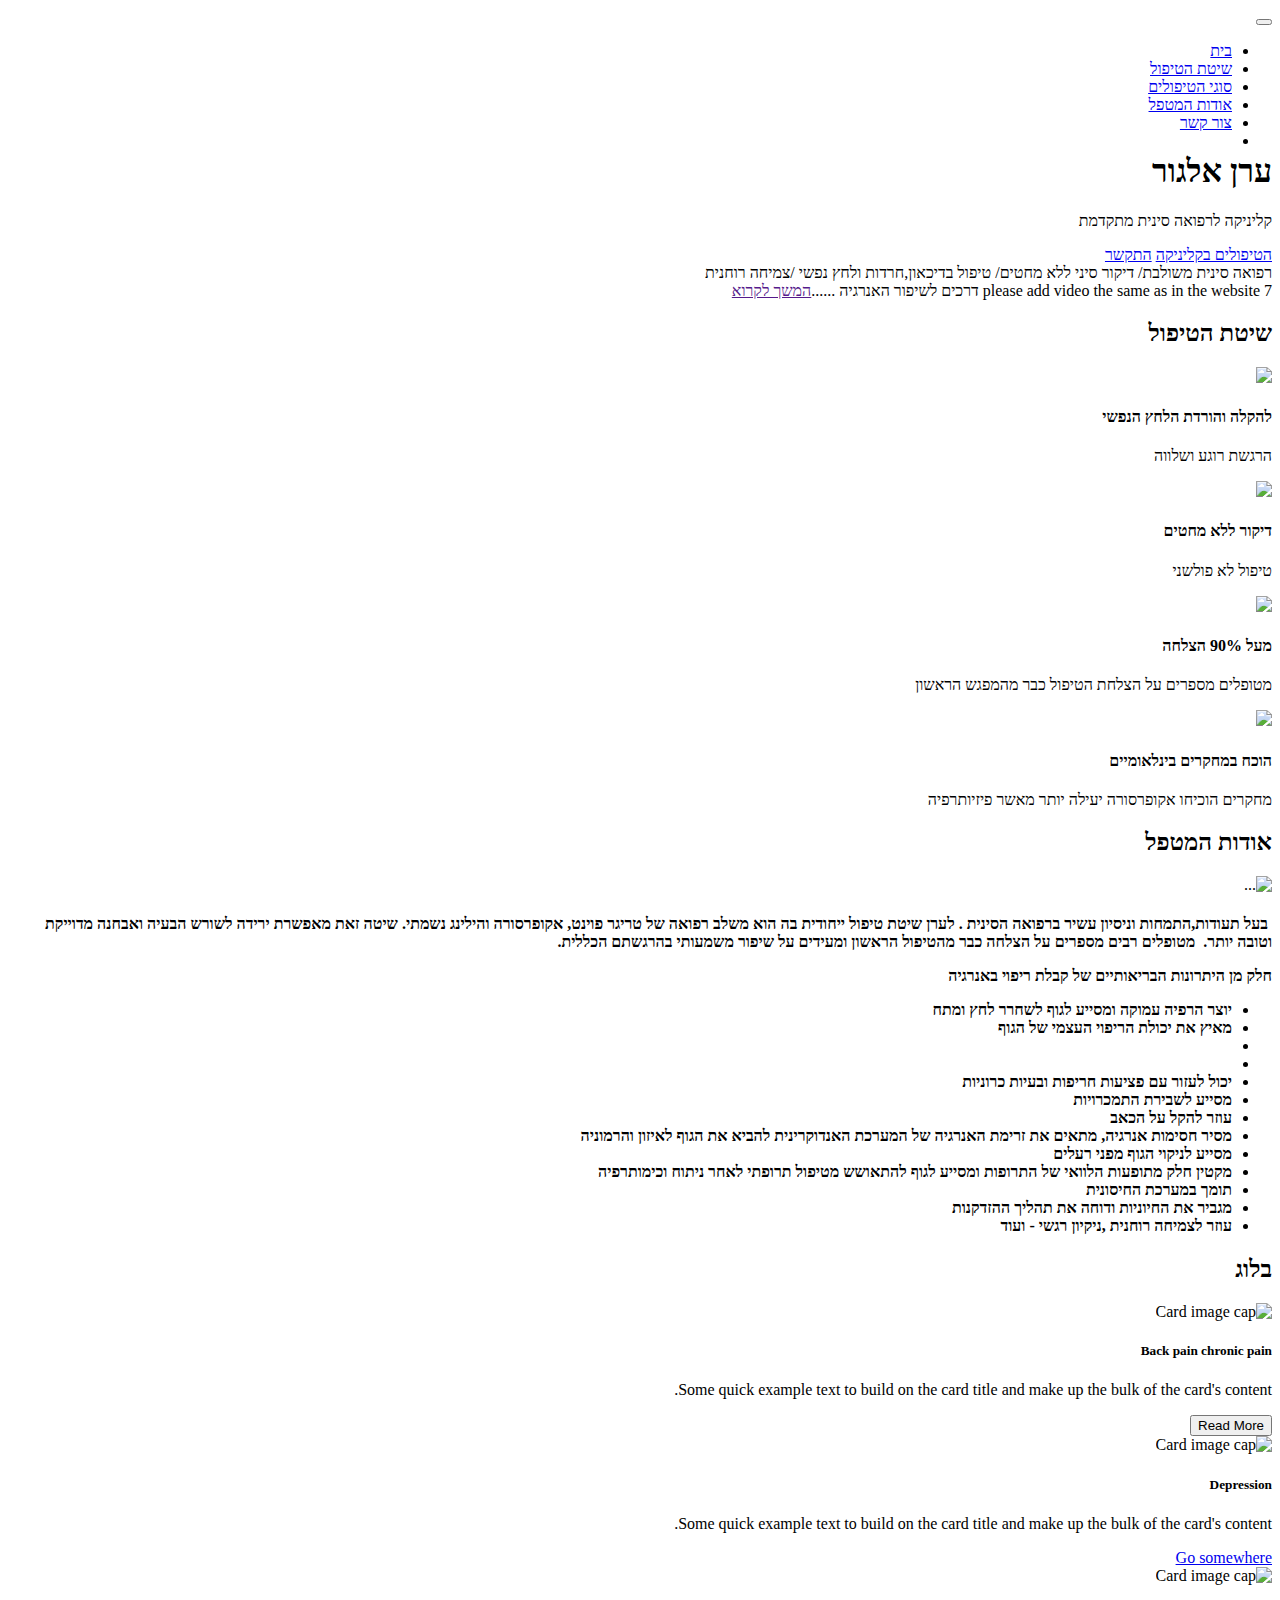
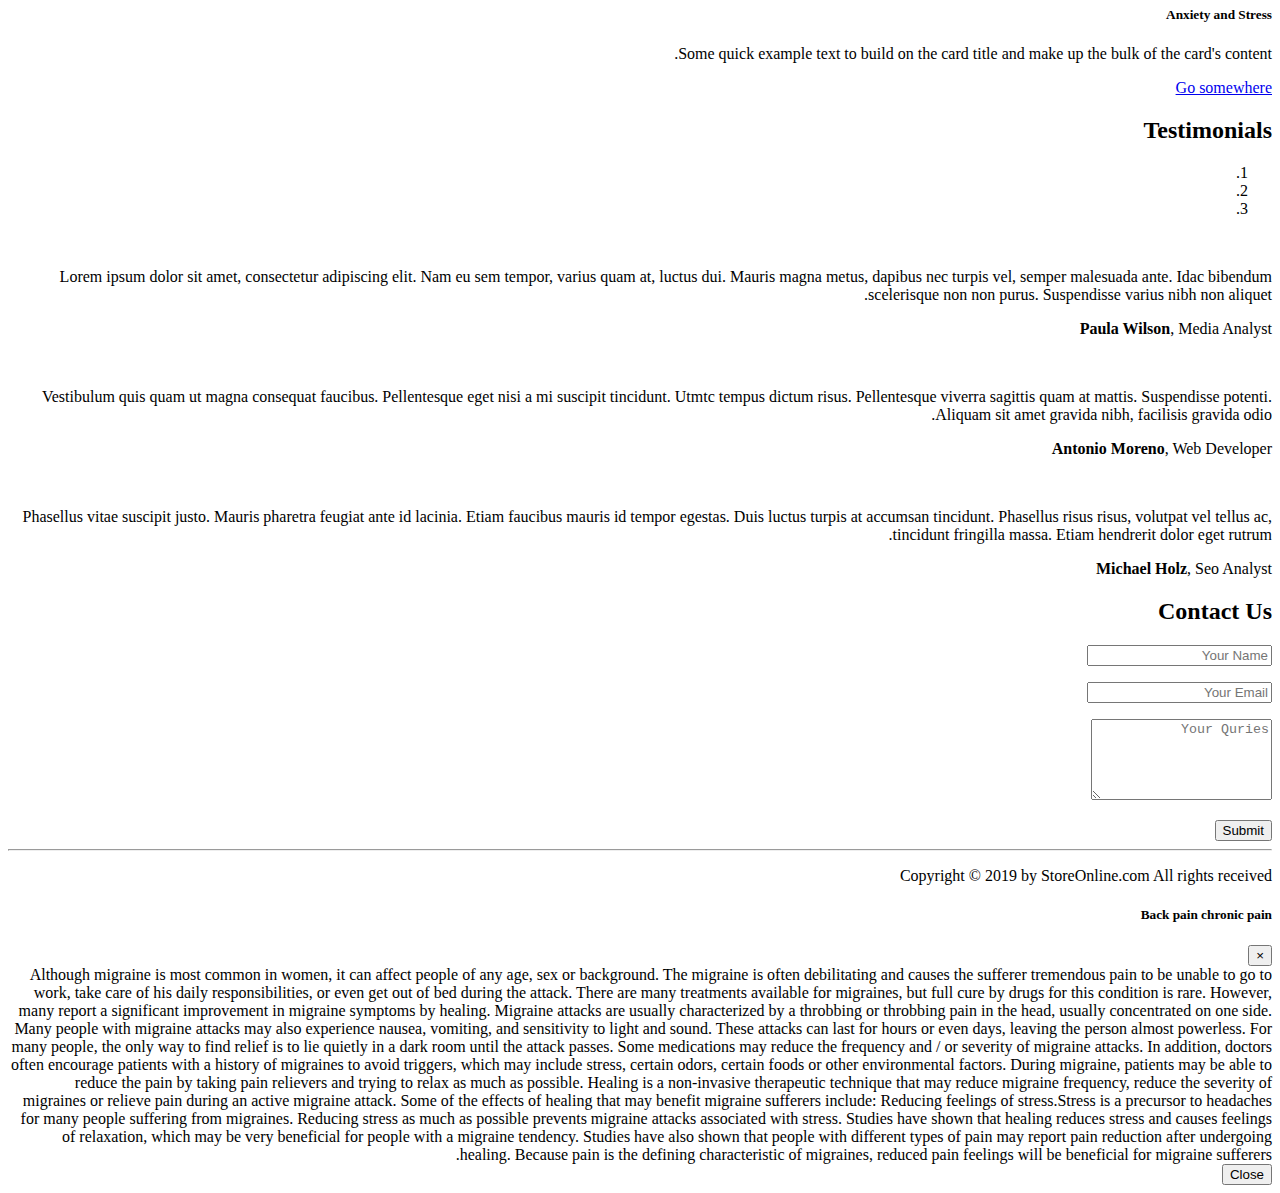
==== commit 5e6237df: "home page.html" ====
--- a/index.html
+++ b/index.html
@@ -1,13 +1,14 @@
 <!DOCTYPE html>
-<html lang="en">
+<html dir="rtl" lang="he">
 	<head>
 		<meta name="viewport" content="width=device-width, initial-scale=1.0">
 		<meta charset="UTF-8">
-		<title>Eron Algor</title>
+		<title>ערן אלגור</title>
 		<link rel="stylesheet" type="text/css" href="resources/css/bootstrap.min.css">
 		<link rel="stylesheet" type="text/css" href="resources/css/bootstrap-grid.min.css">
 		<link rel="stylesheet" type="text/css" href="resources/css/style.css">
-		<link href='http://fonts.googleapis.com/css?family=Lato:100,300,400,300italic' rel='stylesheet' type='text/css'>
+		<link href="https://fonts.googleapis.com/css?family=Assistant" rel="stylesheet" type='text/css'>
+		
 	</head>
 	<body>
 		<!-- Header section -->
@@ -40,16 +41,16 @@
 							<a class="nav-link" href="#">בית</a>
 						</li>
 						<li class="nav-item">
-							<a class="nav-link" href="#">Why Chose Me</a>
-						</li>
-						<li class="nav-item">
-							<a class="nav-link" href="#">Services</a>
-						</li>
-						<li class="nav-item">
-							<a class="nav-link" href="#">About me</a>
-						</li>
-						<li class="nav-item">
-							<a class="nav-link" href="#">Contact with me</a>
+							<a class="nav-link" href="#">שיטת הטיפול</a>
+						</li>
+						<li class="nav-item">
+							<a class="nav-link" href="#">סוגי הטיפולים</a>
+						</li>
+						<li class="nav-item">
+							<a class="nav-link" href="#">אודות המטפל</a>
+						</li>
+						<li class="nav-item">
+							<a class="nav-link" href="#">צור קשר</a>
 						</li>
 						<li class="nav-item">
 							<a class="nav-link" href>
@@ -66,10 +67,10 @@
 				</div>
 			</nav>
 			<div class="hero-text-box">
-				<h1>Eron Algor</h1>
-				<p>Advance Chinese Medicine Clinic</p>
-				<a href="#" class="btn btn-full">My Service</a>
-				<a href="#" class="btn btn-ghost">Call Me</a>
+				<h1>ערן אלגור</h1>
+				<p>קליניקה לרפואה סינית מתקדמת</p>
+				<a href="#" class="btn btn-full">הטיפולים בקליניקה</a>
+				<a href="#" class="btn btn-ghost">התקשר</a>
 				
 				
 			</div>
@@ -77,14 +78,17 @@
 		<!-- End of Header section -->
 		<!-- headernote -->
 		<div class="col-md-12 headfoot">
-			Integrated Medicine / Chinese Acupuncture without needles Treatment for couples Treatment of depression, anxiety, stress and pain management.Please read 7 ways to improve energy......<a href="" class="btn btn-full">Read More</a>
+			רפואה סינית משולבת/ דיקור סיני ללא מחטים/ טיפול בדיכאון,חרדות ולחץ נפשי /צמיחה רוחנית
 		</div>
 		<!-- End of headernote -->
+                <!-- start of 7 ways to improve energy --> 
+                please add video the same as in the website
+                7 דרכים לשיפור האנרגיה ......<a href="" class="btn btn-full">המשך לקרוא</a>
 		<!-- start of whyus -->
 		<section id="whyus" class="whyussection js--whyus">
 			<div class="container">
 				<div class="main_title">
-					<h2>Why Us</h2>
+					<h2>שיטת הטיפול</h2>
 				</div>
 				<div class="row whyus">
 					<div class="col-md-3">
@@ -92,8 +96,8 @@
 							<div class="icon-holder">
 								<img src="resources/img/icons/intellectual.png" class="icon">
 							</div>
-							<h4 class="heading">Trusted by Scholars</h4>
-							<p class="description">Studies have proven acupressure more effective than physiotherapy.</p>
+							<h4 class="heading">להקלה והורדת הלחץ הנפשי</h4>
+							<p class="description">הרגשת רוגע ושלווה</p>
 						</div>
 					</div>
 					<div class="col-md-3">
@@ -101,8 +105,8 @@
 							<div class="icon-holder">
 								<img src="resources/img/icons/acupuncture.png" class="icon">
 							</div>
-							<h4 class="heading">Acupuncture without needles</h4>
-							<p class="description">According to the latest report accupuncture with out needles are more effective.</p>
+							<h4 class="heading">דיקור ללא מחטים</h4>
+							<p class="description">טיפול לא פולשני</p>
 						</div>
 					</div>
 					<div class="col-md-3">
@@ -110,8 +114,8 @@
 							<div class="icon-holder">
 								<img src="resources/img/icons/success.png" class="icon">
 							</div>
-							<h4 class="heading">Over 90% success</h4>
-							<p class="description">Patients report the success of the treatment from the first session.</p>
+							<h4 class="heading">מעל 90% הצלחה</h4>
+							<p class="description">מטופלים מספרים על הצלחת הטיפול כבר מהמפגש הראשון</p>
 						</div>
 					</div>
 					<div class="col-md-3">
@@ -119,8 +123,8 @@
 							<div class="icon-holder">
 								<img src="resources/img/icons/medical-record.png" class="icon">
 							</div>
-							<h4 class="heading">Diagnosis for each patients</h4>
-							<p class="description">Special guides and diagnosis for every patients.</p>
+							<h4 class="heading">הוכח במחקרים בינלאומיים</h4>
+							<p class="description">מחקרים הוכיחו אקופרסורה יעילה יותר מאשר פיזיותרפיה</p>
 						</div>
 					</div>
 				</div>
@@ -130,7 +134,7 @@
 		<section class="introducemyself">
 			<div class="container">
 				<div class="main_title">
-					<h2>Little introducation About Myself</h2>
+					<h2>אודות המטפל</h2>
 				</div>
 				<div class="jumbotron">
 					<div class="row">
@@ -138,26 +142,25 @@
 							<img src="resources/img/eronalgor.png" alt="..." class="img-thumbnail eronpicture">
 						</div>
 						<div class="col-md-9">
-							<h4>Hi,How are you doing today? I am Elon Algor.I offer healing therapy combined with Trigger point 	and acupressure(needleless acupuncture)
-							This treatment will cure the body’s general conditions.It will open the energy channels and allow the body to cope properly and naturally with stress and stress along with dealing with anxiety and drepression.
-							<p >Some of the health benefits of getting energy healing</p>
+							<h4> בעל תעודות,התמחות וניסיון עשיר ברפואה הסינית .
+לערן שיטת טיפול ייחודית בה הוא משלב רפואה של טריגר פוינט, אקופרסורה והילינג נשמתי.
+שיטה זאת מאפשרת ירידה לשורש הבעיה ואבחנה מדוייקת  וטובה יותר. 
+מטופלים רבים מספרים על הצלחה כבר מהטיפול הראשון ומעידים על שיפור משמעותי בהרגשתם הכללית. 
+							<p >חלק מן היתרונות הבריאותיים של קבלת ריפוי באנרגיה</p>
 							<ul class="ful-ul">
-								<li><ion-icon class="custom-icon" name="add-circle"></ion-icon>Creates deep relaxation and helps the body release stress and tension.</li>
-								<li><ion-icon class="custom-icon" name="add-circle"></ion-icon>Accelerates the self-healing ability of the body.
-								Helps to sleep better.</li>
-								<li><ion-icon class="custom-icon" name="add-circle"></ion-icon>Accelerates the self-healing ability of the body.
-								Helps to sleep better</li>
-								<li><ion-icon class="custom-icon" name="add-circle"></ion-icon>Accelerates the self-healing ability of the body.
-								Helps to sleep better</li>
-								<li><ion-icon class="custom-icon" name="add-circle"></ion-icon>Lowering blood pressure can help with acute injuries and chronic problems (asthma,eczema,headaches etc)</li>
-								<li><ion-icon class="custom-icon" name="add-circle"></ion-icon>Lowering blood pressure can help with acute injuries and chronic problems (asthma,eczema,headaches etc)</li>
-								<li><ion-icon class="custom-icon" name="add-circle"></ion-icon>Helps break down addications.</li>
-								<li><ion-icon class="custom-icon" name="add-circle"></ion-icon>Removes energy blockages,adjusts the engery flow of the endocrine system to bring the body to balance and harmony.</li>
-								<li><ion-icon class="custom-icon" name="add-circle"></ion-icon>Reduces some fo the side effects of the drugs and helps the body recover from post-surgical.</li>
-								<li><ion-icon class="custom-icon" name="add-circle"></ion-icon>And chemotherapy treatment.</li>
-								<li><ion-icon class="custom-icon" name="add-circle"></ion-icon>Supports the immune system</li>
-								<li><ion-icon class="custom-icon" name="add-circle"></ion-icon>Increases vitality and repels the aging process.</li>
-								<li><ion-icon class="custom-icon" name="add-circle"></ion-icon>Helps spiritual growth,emotional cleanliness and more.</li>
+								<li><ion-icon class="custom-icon" name="add-circle"></ion-icon>יוצר הרפיה עמוקה ומסייע לגוף לשחרר לחץ ומתח</li>
+								<li><ion-icon class="custom-icon" name="add-circle"></ion-icon>מאיץ את יכולת הריפוי העצמי של הגוף</li>
+								<li><ion-icon class="custom-icon" name="add-circle"></עוזר לשינה טובה יותר</li>
+								<li><ion-icon class="custom-icon" name="add-circle"></מוריד לחץ דם</li>
+								<li><ion-icon class="custom-icon" name="add-circle"></ion-icon>יכול לעזור עם פציעות חריפות ובעיות כרוניות</li>
+								<li><ion-icon class="custom-icon" name="add-circle"></ion-icon>מסייע לשבירת התמכרויות</li>
+								<li><ion-icon class="custom-icon" name="add-circle"></ion-icon>עוזר להקל על הכאב</li>
+								<li><ion-icon class="custom-icon" name="add-circle"></ion-icon>מסיר חסימות אנרגיה, מתאים את זרימת האנרגיה של המערכת האנדוקרינית להביא את הגוף לאיזון והרמוניה</li>
+								<li><ion-icon class="custom-icon" name="add-circle"></ion-icon>מסייע לניקוי הגוף מפני רעלים</li>
+								<li><ion-icon class="custom-icon" name="add-circle"></ion-icon>מקטין חלק מתופעות הלוואי של התרופות ומסייע לגוף להתאושש מטיפול תרופתי לאחר ניתוח וכימותרפיה </li>
+								<li><ion-icon class="custom-icon" name="add-circle"></ion-icon>תומך במערכת החיסונית</li>
+								<li><ion-icon class="custom-icon" name="add-circle"></ion-icon>מגביר את החיוניות ודוחה את תהליך ההזדקנות</li>
+								<li><ion-icon class="custom-icon" name="add-circle"></ion-icon>עוזר לצמיחה רוחנית ,ניקיון רגשי - ועוד</li>
 							</ul>
 							</h4>
 						</div>
@@ -170,7 +173,7 @@
 		<section class="blogsection">
 			<div class="container">
 				<div class="main_title">
-					<h2>My Blog</h2>
+					<h2>בלוג</h2>
 				</div>
 				<div class="card-group cardsection">
 					<div class="card">
